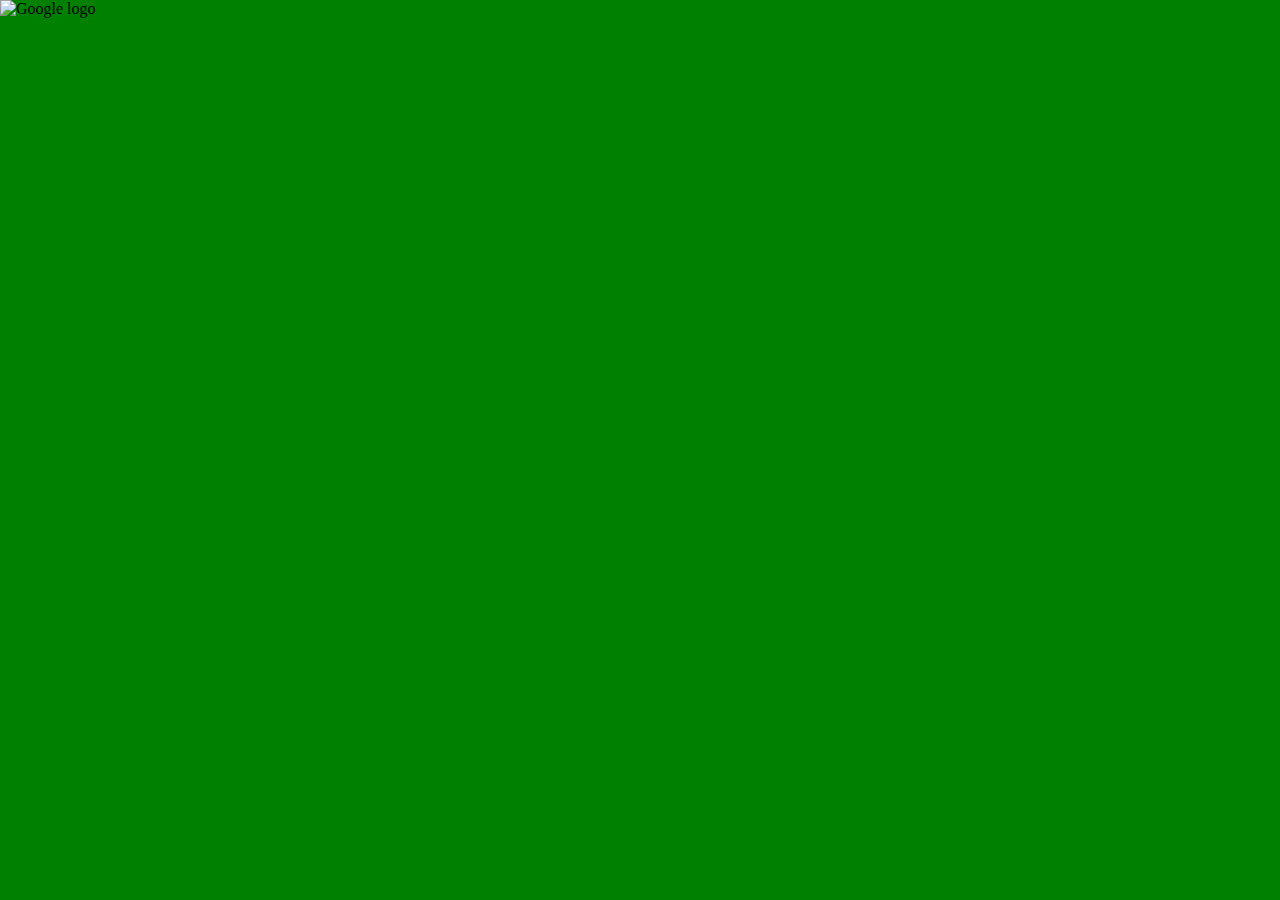
==== google/index.html @ 23b140e3 "initial" ====
<!DOCTYPE html>
<html lang="en">
<head>
    <meta charset="UTF-8">
    <meta http-equiv="X-UA-Compatible" content="IE=edge">
    <meta name="viewport" content="width=device-width, initial-scale=1.0">
    <title>Google</title>
    <link rel="stylesheet" href="styles.css">
</head>
<body>
    <img src="https://www.google.com/images/branding/googlelogo/1x/googlelogo_color_272x92dp.png" alt="Google logo">
</body>
</html>
---- google/styles.css ----
* {
    box-sizing: border-box;
    margin: 0;

}

body {
    background-color: green;
}
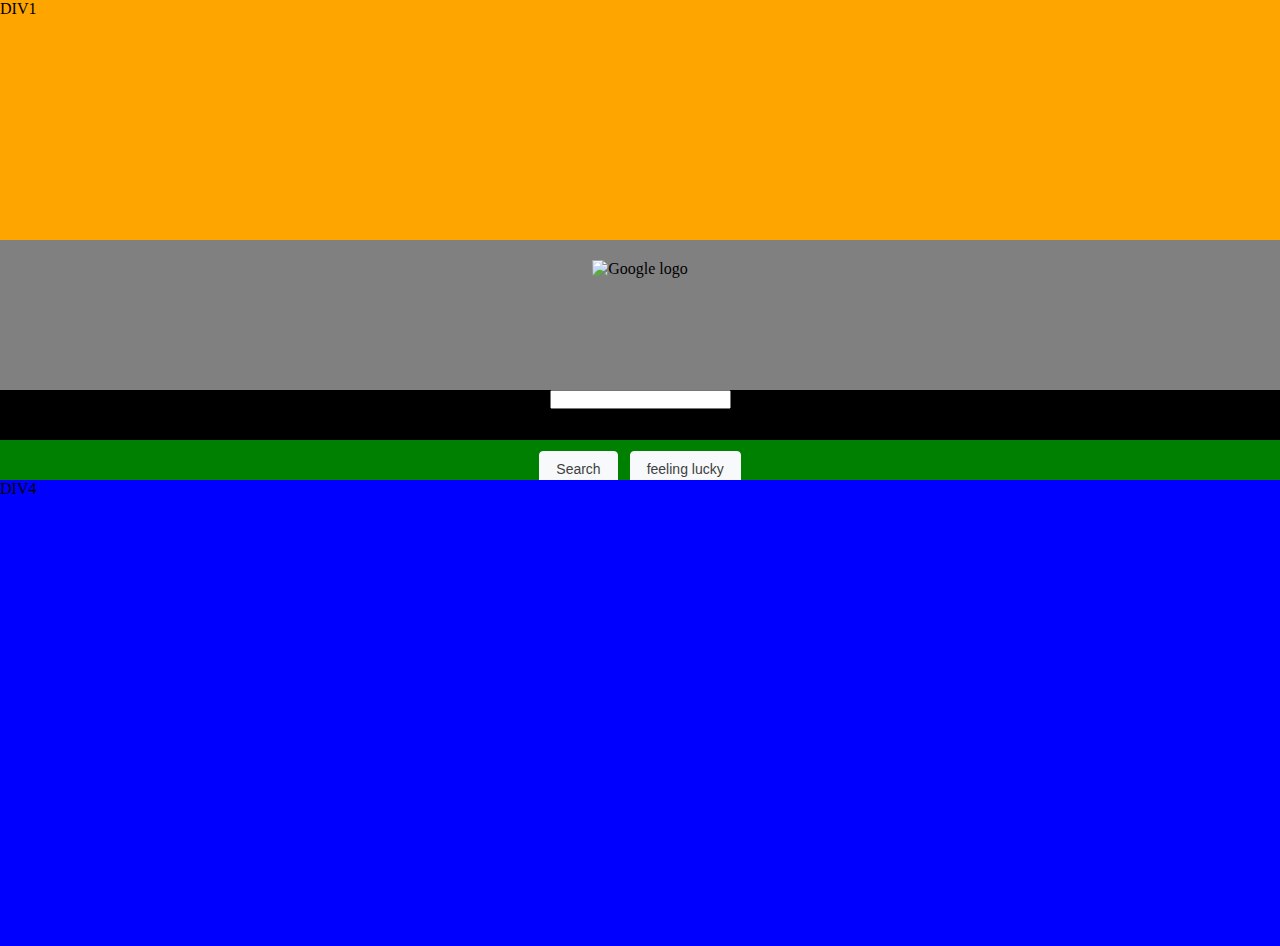
==== commit 35281fd3: "cambios" ====
--- a/google/index.html
+++ b/google/index.html
@@ -1,13 +1,34 @@
 <!DOCTYPE html>
 <html lang="en">
-<head>
-    <meta charset="UTF-8">
-    <meta http-equiv="X-UA-Compatible" content="IE=edge">
-    <meta name="viewport" content="width=device-width, initial-scale=1.0">
+  <head>
+    <meta charset="UTF-8" />
+    <meta http-equiv="X-UA-Compatible" content="IE=edge" />
+    <meta name="viewport" content="width=device-width, initial-scale=1.0" />
     <title>Google</title>
-    <link rel="stylesheet" href="styles.css">
-</head>
-<body>
-    <img src="https://www.google.com/images/branding/googlelogo/1x/googlelogo_color_272x92dp.png" alt="Google logo">
-</body>
-</html>+    <link rel="stylesheet" href="styles.css" />
+  </head>
+  <body>
+    <div class="container">
+      <div class="div1">DIV1</div>
+      <div class="div2">
+        <div class="img">
+          <img
+            src="
+          https://www.google.com/images/branding/googlelogo/1x/googlelogo_color_272x92dp.png"
+            alt="Google logo"
+          />
+        </div>
+      </div>
+      <div class="div3">
+        <div class="input">
+          <input class="searchbar" type="text" />
+        </div>
+      </div>
+      <div class="buttons">
+        <button class="btn btn1">Search</button>
+        <button class="btn btn2">feeling lucky</button>
+      </div>
+      <div class="div4">DIV4</div>
+    </div>
+  </body>
+</html>
--- a/google/styles.css
+++ b/google/styles.css
@@ -1,9 +1,57 @@
 * {
-    box-sizing: border-box;
-    margin: 0;
-
+  box-sizing: border-box;
+  margin: 0;
+  padding: 0;
 }
 
 body {
-    background-color: green;
-}+  background-color: #fff;
+}
+
+.container {
+  display: flex;
+  flex-direction: column;
+  height: 100%;
+}
+
+.div1 {
+  display: flex;
+  height: 240px;
+  background-color: orange;
+}
+.div2 {
+  padding-top: 20px;
+  background-color: gray;
+  height: 150px;
+  text-align: center;
+}
+.div3 {
+  background-color: black;
+  height: 50px;
+  text-align: center;
+}
+.div4 {
+  background-color: blue;
+  height: 466px;
+}
+
+.btn {
+  background-color: #f8f9fa;
+  border: 1px solid #f8f9fa;
+  border-radius: 4px;
+  color: #3c4043;
+  font-family: arial, sans-serif;
+  font-size: 14px;
+  margin: 11px 4px;
+  padding: 0 16px;
+  line-height: 27px;
+  height: 36px;
+  min-width: 54px;
+  text-align: center;
+}
+
+.buttons {
+  height: 40px;
+  background-color: green;
+  text-align: center;
+}
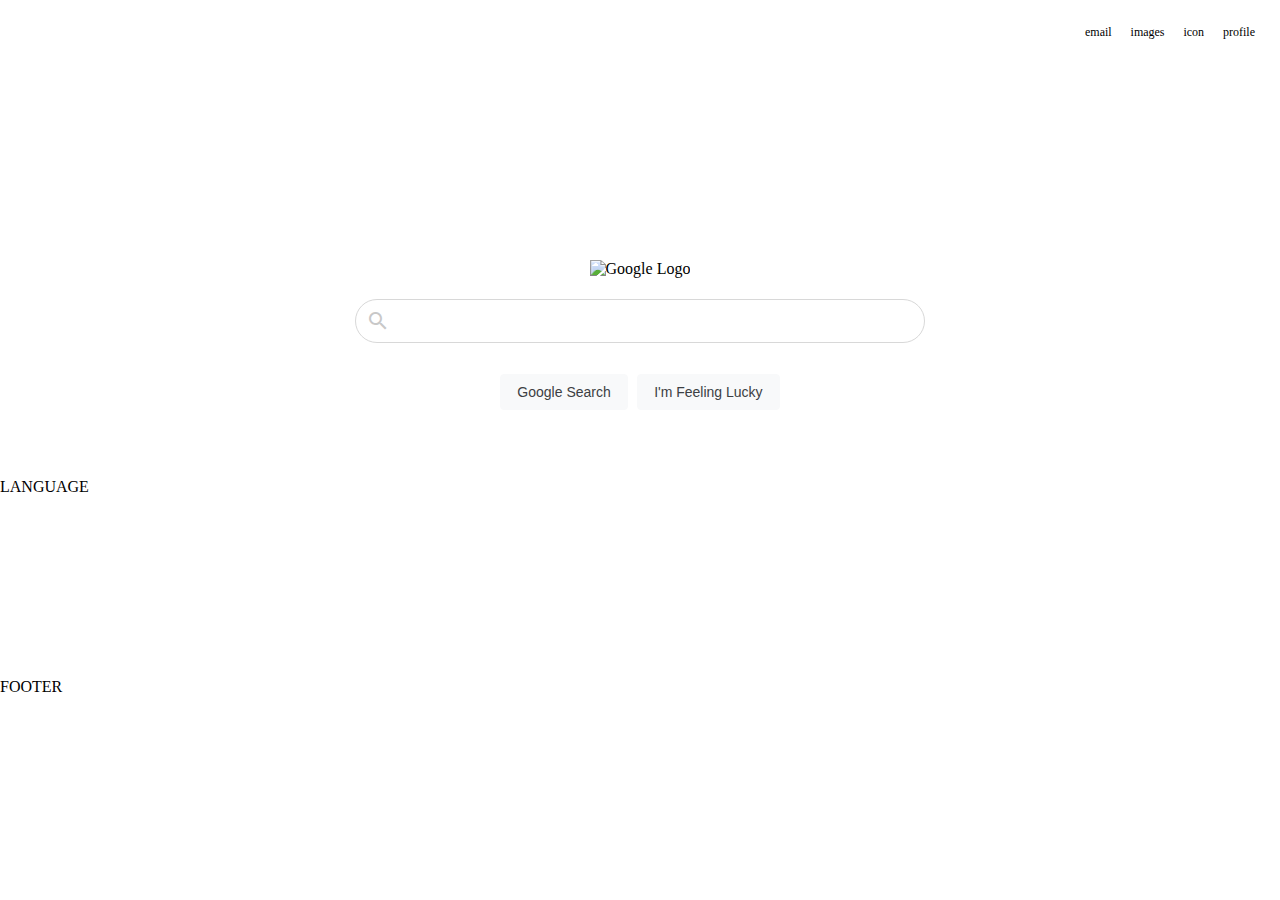
==== commit 95dd6c1a: "mas cambios" ====
--- a/google/index.html
+++ b/google/index.html
@@ -6,9 +6,16 @@
     <meta name="viewport" content="width=device-width, initial-scale=1.0" />
     <title>Google</title>
     <link rel="stylesheet" href="styles.css" />
+    <link
+      href="https://fonts.googleapis.com/icon?family=Material+Icons+Outlined"
+      rel="stylesheet"
+    />
   </head>
   <body>
-    <div class="container">
+    <!-- <div class="containerAll">
+      
+
+            
       <div class="div1">DIV1</div>
       <div class="div2">
         <div class="img">
@@ -29,6 +36,43 @@
         <button class="btn btn2">feeling lucky</button>
       </div>
       <div class="div4">DIV4</div>
+    </div> -->
+
+    <div class="containerAll">
+      <div class="containerTop">
+        <div class="topInfo">
+          <div class="email">email</div>
+          <div class="images">images</div>
+          <div class="icon">icon</div>
+          <div class="profile">profile</div>
+        </div>
+      </div>
+      <div class="containerLogo">
+        <div class="logo">
+          <img
+            src="https://www.google.com/images/branding/googlelogo/1x/googlelogo_color_272x92dp.png"
+            alt="Google Logo"
+          />
+        </div>
+      </div>
+      <div class="containerSearch">
+        <form action="/search" method="GET" role="search">
+          <div class="bar">
+            <div class="lupa">
+              <span class="material-icons-outlined"> search </span>
+            </div>
+            <div class="search">
+              <input id="sbar" type="text" name="" id="" />
+            </div>
+          </div>
+          <div class="containerButtons">
+            <button class="btn1">Google Search</button>
+            <button class="btn2">I'm Feeling Lucky</button>
+          </div>
+        </form>
+      </div>
+      <div class="containerLang">LANGUAGE</div>
+      <div class="containerFooter">FOOTER</div>
     </div>
   </body>
 </html>
--- a/google/styles.css
+++ b/google/styles.css
@@ -4,11 +4,11 @@
   padding: 0;
 }
 
-body {
+/* body {
   background-color: #fff;
 }
 
-.container {
+.containerAll {
   display: flex;
   flex-direction: column;
   height: 100%;
@@ -54,4 +54,111 @@
   height: 40px;
   background-color: green;
   text-align: center;
+} */
+
+.containerAll {
+  display: flex;
+  flex-direction: column;
+  height: 100%;
 }
+
+.containerTop {
+  display: flex;
+  /* background-color: green; */
+  height: 260px;
+  justify-content: flex-end;
+  padding: 10px;
+}
+
+.containerLogo {
+  /* background-color: greenyellow; */
+  justify-content: center;
+  display: flex;
+}
+
+.containerSearch {
+  display: flex;
+  /* background-color: hotpink; */
+  height: 200px;
+  justify-content: center;
+}
+
+.containerButtons {
+  display: flex;
+  /* background-color: khaki; */
+  height: auto;
+  padding-top: 20px;
+  /* justify-content: center; */
+  justify-content: space-evenly;
+  padding-left: 140px;
+  padding-right: 140px;
+}
+
+.containerLang {
+  /* background-color: lightgreen; */
+  height: 200px;
+}
+
+.containerFooter {
+  /* background-color: lightslategray; */
+  height: 200px;
+}
+
+.topInfo {
+  height: 50px;
+  padding: 15px;
+  width: 200px;
+  /* background-color: beige; */
+  display: flex;
+  justify-content: space-between;
+  font-size: 12px;
+}
+
+.logo {
+  display: flex;
+}
+
+.bar {
+  background: #fff;
+  display: flex;
+  border: 1px solid gray;
+  width: 570px;
+  border-radius: 24px;
+  height: 44px;
+  margin-top: 21px;
+  opacity: 0.3;
+}
+
+.lupa {
+  opacity: 0.7;
+  margin-top: 9px;
+  margin-left: 10px;
+}
+
+input {
+  margin-top: 9px;
+  margin-left: 10px;
+  width: 500px;
+  border: none;
+  background-color: transparent;
+  outline: none;
+}
+
+button {
+  /* justify-content: flex-end; */
+  height: auto;
+  background-color: #f8f9fa;
+  border: 1px solid #f8f9fa;
+  border-radius: 4px;
+  color: #3c4043;
+  font-family: arial, sans-serif;
+  font-size: 14px;
+  margin: 11px 4px;
+  padding: 0 16px;
+  line-height: 27px;
+  height: 36px;
+  min-width: 54px;
+  text-align: center;
+  cursor: pointer;
+  user-select: none;
+}
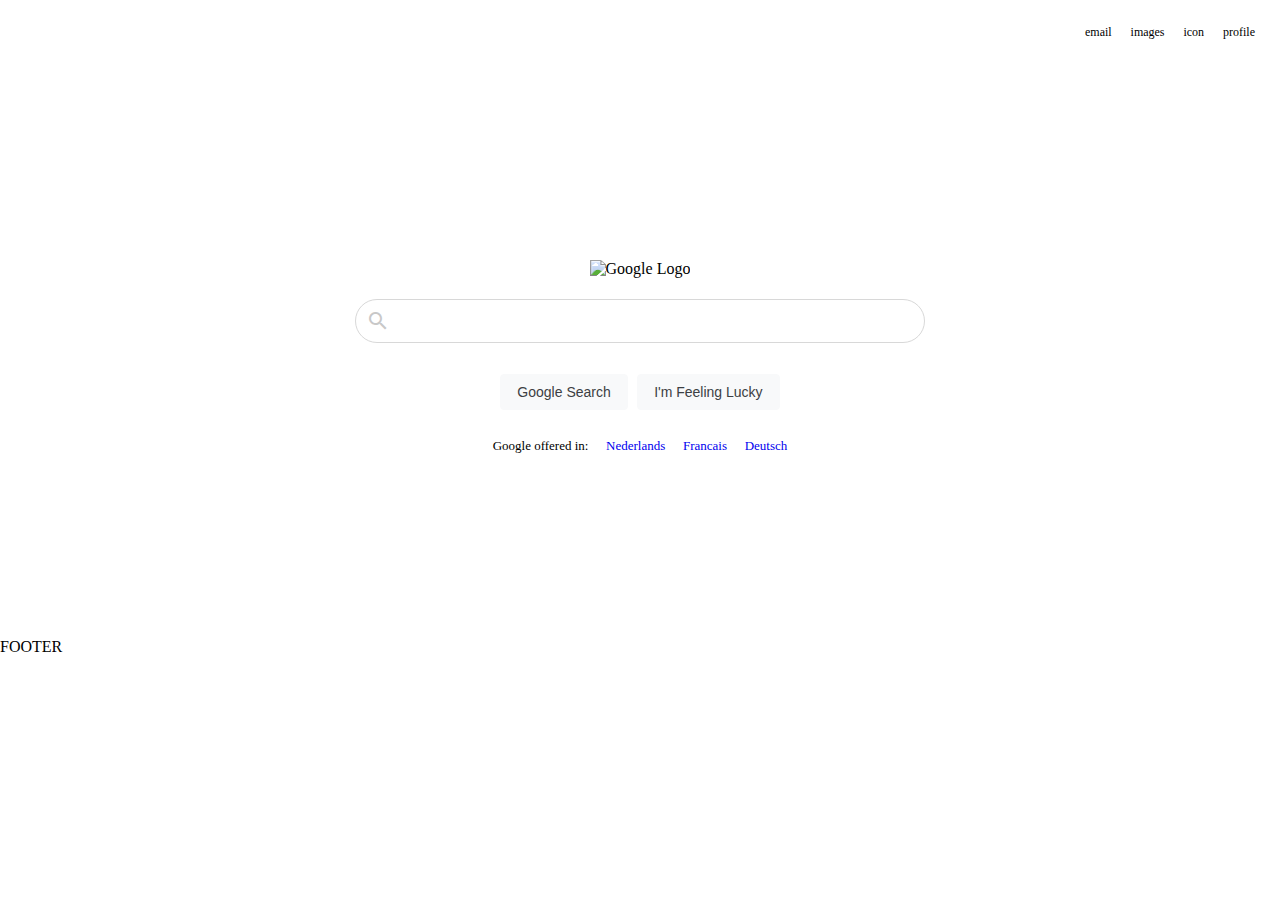
==== commit ae7fa26a: "more changes" ====
--- a/google/index.html
+++ b/google/index.html
@@ -71,7 +71,15 @@
           </div>
         </form>
       </div>
-      <div class="containerLang">LANGUAGE</div>
+      <div class="containerLang">
+        <div class="languages">
+          Google offered in:
+          <a href="#">Nederlands</a>
+          <a href="#">Francais</a>
+          <a href="#">Deutsch</a>
+        </div>
+      </div>
+
       <div class="containerFooter">FOOTER</div>
     </div>
   </body>
--- a/google/styles.css
+++ b/google/styles.css
@@ -2,6 +2,10 @@
   box-sizing: border-box;
   margin: 0;
   padding: 0;
+}
+
+a {
+  text-decoration: none;
 }
 
 /* body {
@@ -79,7 +83,7 @@
 .containerSearch {
   display: flex;
   /* background-color: hotpink; */
-  height: 200px;
+  height: 160px;
   justify-content: center;
 }
 
@@ -97,6 +101,8 @@
 .containerLang {
   /* background-color: lightgreen; */
   height: 200px;
+  display: flex;
+  justify-content: center;
 }
 
 .containerFooter {
@@ -162,3 +168,13 @@
   cursor: pointer;
   user-select: none;
 }
+
+.languages {
+  /* background-color: brown; */
+  height: 50px;
+  width: 330px;
+  display: flex;
+  justify-content: space-evenly;
+  font-size: small;
+  text-decoration: none !important;
+}
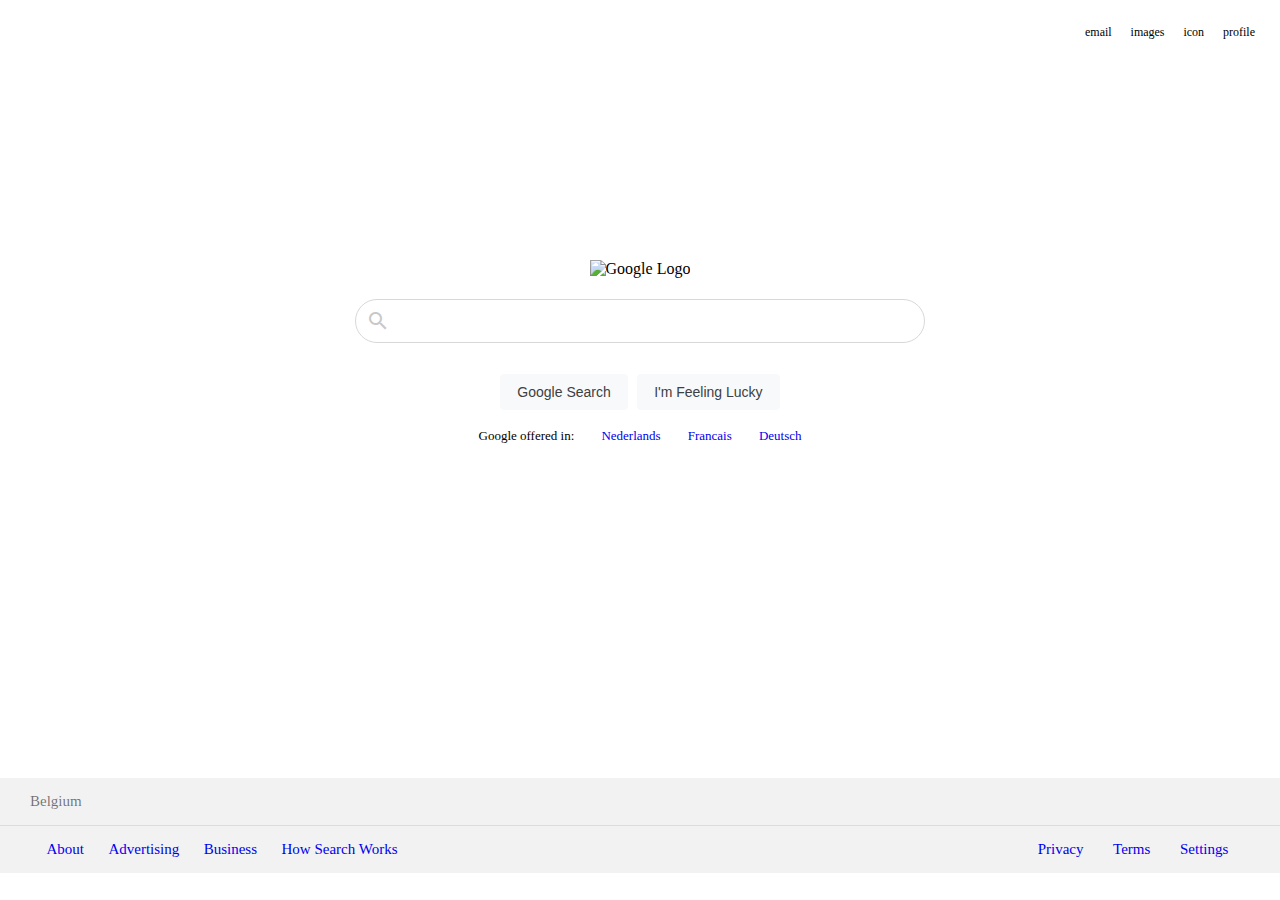
==== commit f0136d21: "almost done" ====
--- a/google/index.html
+++ b/google/index.html
@@ -80,7 +80,22 @@
         </div>
       </div>
 
-      <div class="containerFooter">FOOTER</div>
+      <div class="containerFooter">
+        <div class="country">Belgium</div>
+        <div class="footer">
+          <div class="footerLeft">
+            <a href="#">About</a>
+            <a href="#">Advertising</a>
+            <a href="#">Business</a>
+            <a href="#">How Search Works</a>
+          </div>
+          <div class="footerRight">
+            <a href="#">Privacy</a>
+            <a href="#">Terms</a>
+            <a href="#">Settings</a>
+          </div>
+        </div>
+      </div>
     </div>
   </body>
 </html>
--- a/google/styles.css
+++ b/google/styles.css
@@ -7,58 +7,6 @@
 a {
   text-decoration: none;
 }
-
-/* body {
-  background-color: #fff;
-}
-
-.containerAll {
-  display: flex;
-  flex-direction: column;
-  height: 100%;
-}
-
-.div1 {
-  display: flex;
-  height: 240px;
-  background-color: orange;
-}
-.div2 {
-  padding-top: 20px;
-  background-color: gray;
-  height: 150px;
-  text-align: center;
-}
-.div3 {
-  background-color: black;
-  height: 50px;
-  text-align: center;
-}
-.div4 {
-  background-color: blue;
-  height: 466px;
-}
-
-.btn {
-  background-color: #f8f9fa;
-  border: 1px solid #f8f9fa;
-  border-radius: 4px;
-  color: #3c4043;
-  font-family: arial, sans-serif;
-  font-size: 14px;
-  margin: 11px 4px;
-  padding: 0 16px;
-  line-height: 27px;
-  height: 36px;
-  min-width: 54px;
-  text-align: center;
-}
-
-.buttons {
-  height: 40px;
-  background-color: green;
-  text-align: center;
-} */
 
 .containerAll {
   display: flex;
@@ -83,7 +31,7 @@
 .containerSearch {
   display: flex;
   /* background-color: hotpink; */
-  height: 160px;
+  height: 150px;
   justify-content: center;
 }
 
@@ -100,14 +48,14 @@
 
 .containerLang {
   /* background-color: lightgreen; */
-  height: 200px;
+  height: 350px;
   display: flex;
   justify-content: center;
 }
 
 .containerFooter {
-  /* background-color: lightslategray; */
-  height: 200px;
+  background-color: #f2f2f2;
+  height: auto;
 }
 
 .topInfo {
@@ -172,9 +120,39 @@
 .languages {
   /* background-color: brown; */
   height: 50px;
-  width: 330px;
+  width: 323px;
   display: flex;
-  justify-content: space-evenly;
+  justify-content: space-between;
   font-size: small;
   text-decoration: none !important;
 }
+
+.country {
+  padding: 15px 30px;
+  border-bottom: 1px solid #dadce0;
+  font-size: 15px;
+  color: rgba(0, 0, 0, 0.54);
+}
+
+.footer {
+  /* background: darkmagenta; */
+  padding: 15px 22px;
+
+  display: flex;
+  justify-content: space-between;
+  font-size: 15px;
+}
+
+.footerLeft {
+  display: flex;
+  justify-content: space-evenly;
+  flex-wrap: wrap;
+  width: 400px;
+}
+
+.footerRight {
+  display: flex;
+  justify-content: space-evenly;
+  flex-wrap: wrap;
+  width: 250px;
+}
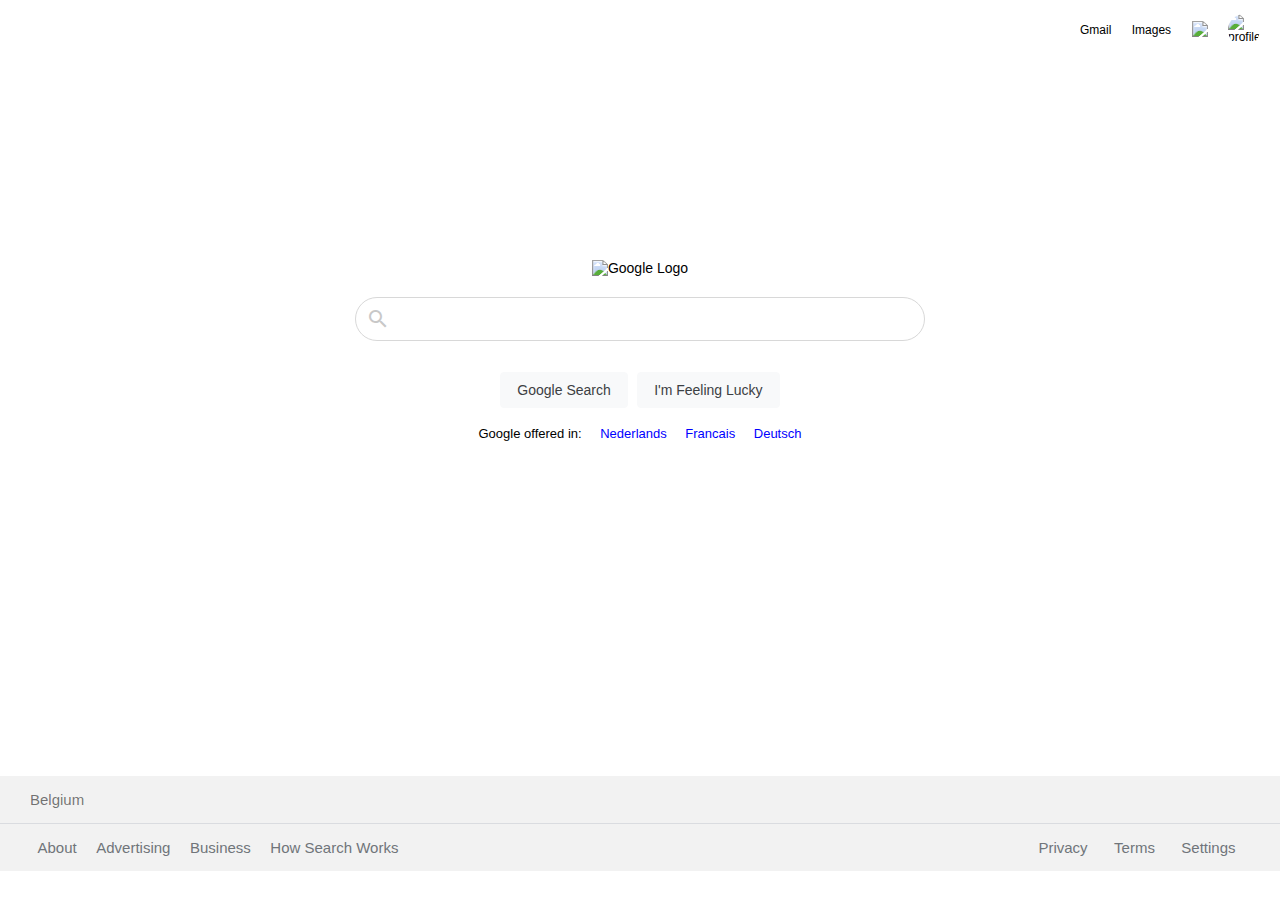
==== commit fe7b7195: "final touches" ====
--- a/google/index.html
+++ b/google/index.html
@@ -41,10 +41,25 @@
     <div class="containerAll">
       <div class="containerTop">
         <div class="topInfo">
-          <div class="email">email</div>
-          <div class="images">images</div>
-          <div class="icon">icon</div>
-          <div class="profile">profile</div>
+          <div class="topRight">
+            <a href="#">Gmail</a>
+            <a href="#">Images</a>
+            <div class="icon">
+              <a href="#" aria-label="Google Apps">
+                <img
+                  class="appsIcon"
+                  src="https://img.icons8.com/ios-glyphs/30/000000/circled-menu.png"
+                />
+              </a>
+            </div>
+            <a href="https://github.com/Gepoverlow">
+              <img
+                class="logoo"
+                src="https://lh3.googleusercontent.com/ogw/ADea4I4aNSN7F4S23NXPCiNkId18xg7yqbS4yG6tqb1m=s32-c-mo"
+                alt="profile logo"
+              />
+            </a>
+          </div>
         </div>
       </div>
       <div class="containerLogo">
@@ -67,16 +82,16 @@
           </div>
           <div class="containerButtons">
             <button class="btn1">Google Search</button>
-            <button class="btn2">I'm Feeling Lucky</button>
+            <button class="btn1">I'm Feeling Lucky</button>
           </div>
         </form>
       </div>
       <div class="containerLang">
         <div class="languages">
           Google offered in:
-          <a href="#">Nederlands</a>
-          <a href="#">Francais</a>
-          <a href="#">Deutsch</a>
+          <a class="buttonLang" href="#">Nederlands</a>
+          <a class="buttonLang" href="#">Francais</a>
+          <a class="buttonLang" href="#">Deutsch</a>
         </div>
       </div>
 
@@ -84,15 +99,15 @@
         <div class="country">Belgium</div>
         <div class="footer">
           <div class="footerLeft">
-            <a href="#">About</a>
-            <a href="#">Advertising</a>
-            <a href="#">Business</a>
-            <a href="#">How Search Works</a>
+            <a class="bottomLinks" href="#">About</a>
+            <a class="bottomLinks" href="#">Advertising</a>
+            <a class="bottomLinks" href="#">Business</a>
+            <a class="bottomLinks" href="#">How Search Works</a>
           </div>
           <div class="footerRight">
-            <a href="#">Privacy</a>
-            <a href="#">Terms</a>
-            <a href="#">Settings</a>
+            <a class="bottomLinks" href="#">Privacy</a>
+            <a class="bottomLinks" href="#">Terms</a>
+            <a class="bottomLinks" href="#">Settings</a>
           </div>
         </div>
       </div>
--- a/google/styles.css
+++ b/google/styles.css
@@ -6,8 +6,13 @@
 
 a {
   text-decoration: none;
+  color: black;
 }
 
+body {
+  font-size: 14px;
+  font-family: Arial, sans-serif;
+}
 .containerAll {
   display: flex;
   flex-direction: column;
@@ -19,7 +24,7 @@
   /* background-color: green; */
   height: 260px;
   justify-content: flex-end;
-  padding: 10px;
+  /* padding: 10px; */
 }
 
 .containerLogo {
@@ -59,8 +64,8 @@
 }
 
 .topInfo {
-  height: 50px;
-  padding: 15px;
+  /* height: 50px; */
+  /* padding: 15px; */
   width: 200px;
   /* background-color: beige; */
   display: flex;
@@ -81,6 +86,7 @@
   height: 44px;
   margin-top: 21px;
   opacity: 0.3;
+  color: black;
 }
 
 .lupa {
@@ -136,17 +142,18 @@
 
 .footer {
   /* background: darkmagenta; */
-  padding: 15px 22px;
+  padding: 15px 18px;
 
   display: flex;
   justify-content: space-between;
   font-size: 15px;
+  color: #70757a;
 }
 
 .footerLeft {
   display: flex;
   justify-content: space-evenly;
-  flex-wrap: wrap;
+  /* flex-wrap: wrap; */
   width: 400px;
 }
 
@@ -156,3 +163,34 @@
   flex-wrap: wrap;
   width: 250px;
 }
+
+.logoo {
+  background-size: 32px 32px;
+  border: 0;
+  -moz-border-radius: 50%;
+  border-radius: 50%;
+  display: block;
+  margin: 0;
+  position: relative;
+  height: 32px;
+  width: 32px;
+  z-index: 0;
+}
+
+.topRight {
+  display: flex;
+  width: 310px;
+  height: 30px;
+  justify-content: space-between;
+  align-items: center;
+  padding-top: 30px;
+  padding-right: 20px;
+}
+
+.bottomLinks {
+  color: #70757a;
+}
+
+.buttonLang {
+  color: blue;
+}
